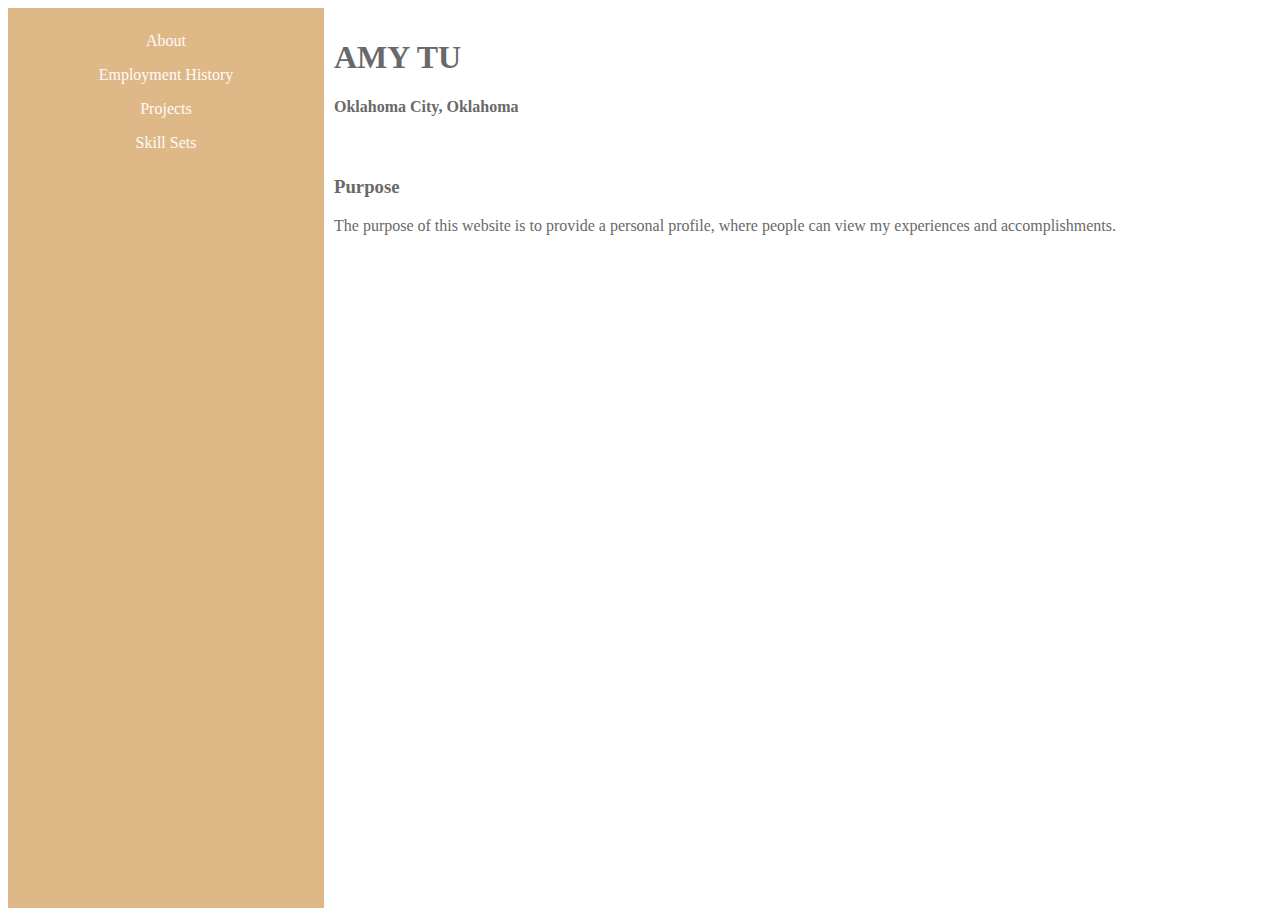
==== index.html @ c577365d "Style" ====
<!--Amy Tu-->

<!--<!DOCTYPE html>-->
<html xmlns="http://www.w3.org/1999/xhtml">
<head>
    <title>Personal Website</title>
    <link href="style.css" rel="stylesheet" />

</head>
<body>
    <div>
        <nav>
            <ul>
                <li><a target="_blank" href="about.html">About</a></li>
                <li><a target="_blank" href="employmenthistory.html">Employment History</a></li>
                <li><a target="_blank" href="projects.html">Projects</a></li>
                <li><a target="_blank" href="skillsets.html">Skill Sets</a></li>
            </ul>

        </nav>
        <div id="info">
            <h1>AMY TU</h1>
            <h4>Oklahoma City, Oklahoma</h4>
        </div>

        <div id="purpose">

            <h3>Purpose</h3>
            <p>The purpose of this website is to provide a personal profile, where people can view my experiences and accomplishments.</p>
        </div>

    </div>

</body>

</html>
---- style.css ----
/*Amy Tu*/

body {
    display: block;
    margin: 8px;
    background-color: white;
    color: dimgrey;
}

#info {
    float: left;
    font-family: 'Helvetica Neue LT Pro';
    padding: 10px;
}

nav {
    float: left;
    width: 25%;
    height: 100vh;
    background-color: burlywood;
    text-align: center;
}

ul {
    font-family:'Helvetica Neue LT Pro';
    list-style-type: none;
    padding: 0px;
}

li a {
    color: snow;
    text-decoration: none;
    display: block;
    padding: 0.5em 1.5em;
}

li a:hover {
    color: lightblue;
}
#purpose {
    font-family: 'Helvetica Neue LT Pro';
    float: left;
    padding: 10px;
}

#intro {
    display: block;
    font-family: 'Helvetica Neue LT Pro';
    color: dimgrey;
    padding: 10px;

}

#about {
    font-family: 'Helvetica Neue LT Pro';
    background-color:burlywood;
    padding: 20px;
}
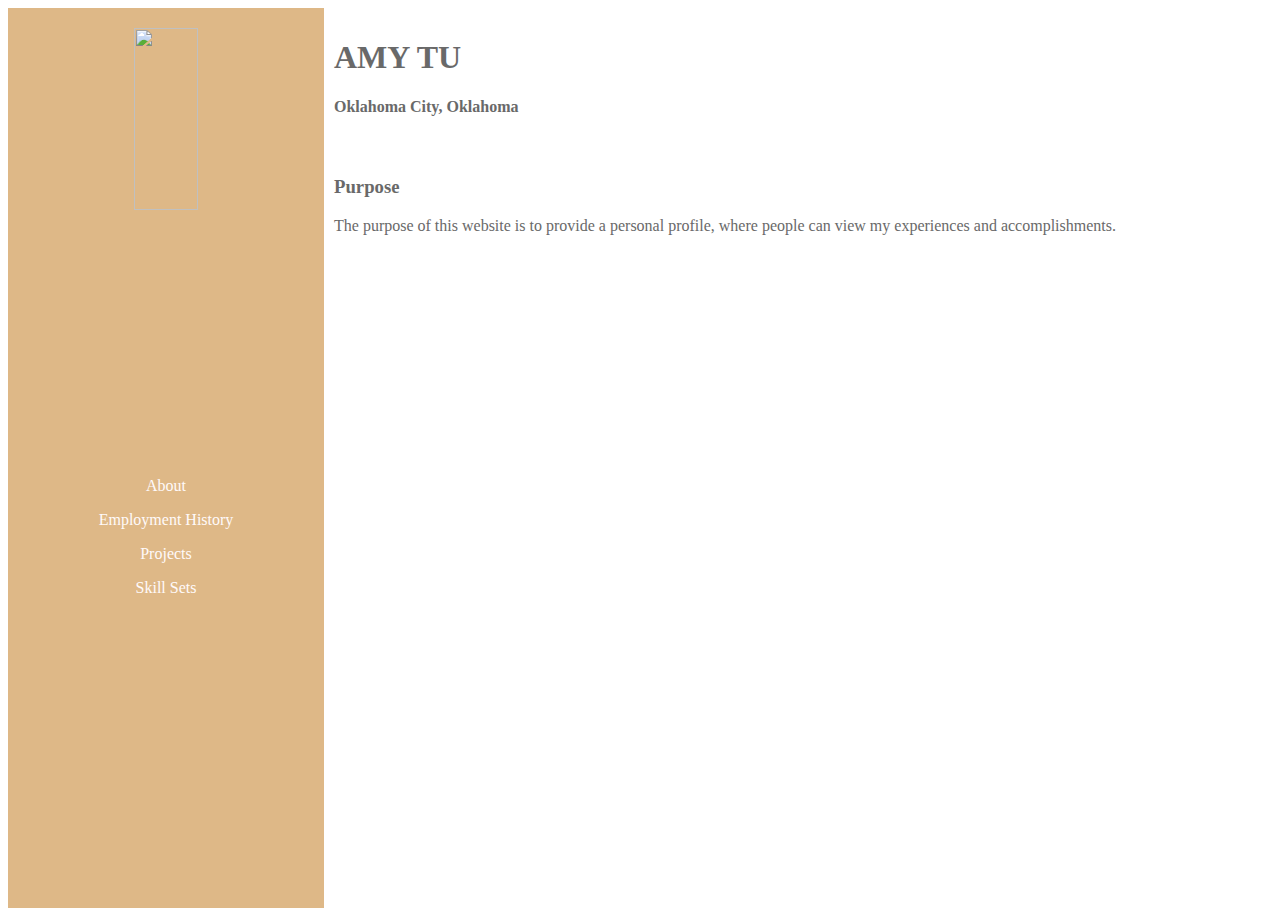
==== commit 8f4e5cce: "Adding info" ====
--- a/index.html
+++ b/index.html
@@ -10,6 +10,7 @@
 <body>
     <div>
         <nav>
+            <img id="headshot" src="C:\Users\amykh\Desktop\Phi Dee Pics\Spring 2019\Exec_HeadShot.jpg" />
             <ul>
                 <li><a target="_blank" href="about.html">About</a></li>
                 <li><a target="_blank" href="employmenthistory.html">Employment History</a></li>
--- a/style.css
+++ b/style.css
@@ -19,6 +19,12 @@
     height: 100vh;
     background-color: burlywood;
     text-align: center;
+}
+
+#headshot {
+    height: 45%;
+    width: 45%;
+    padding: 20px;
 }
 
 ul {
@@ -43,16 +49,29 @@
     padding: 10px;
 }
 
-#intro {
+.header {
+    font-family: 'Helvetica Neue LT Pro';
+    background-color: burlywood;
+    padding: 20px;
+}
+
+.heading {
     display: block;
     font-family: 'Helvetica Neue LT Pro';
     color: dimgrey;
     padding: 10px;
-
 }
 
-#about {
+#BasicInfo {
     font-family: 'Helvetica Neue LT Pro';
-    background-color:burlywood;
-    padding: 20px;
+    color: dimgrey;
+    padding: 10px;
+    float: left;
+}
+
+.credentials {
+    font-family: 'Helvetica Neue LT Pro';
+    padding: 10px;
+    list-style-type: none;
+
 }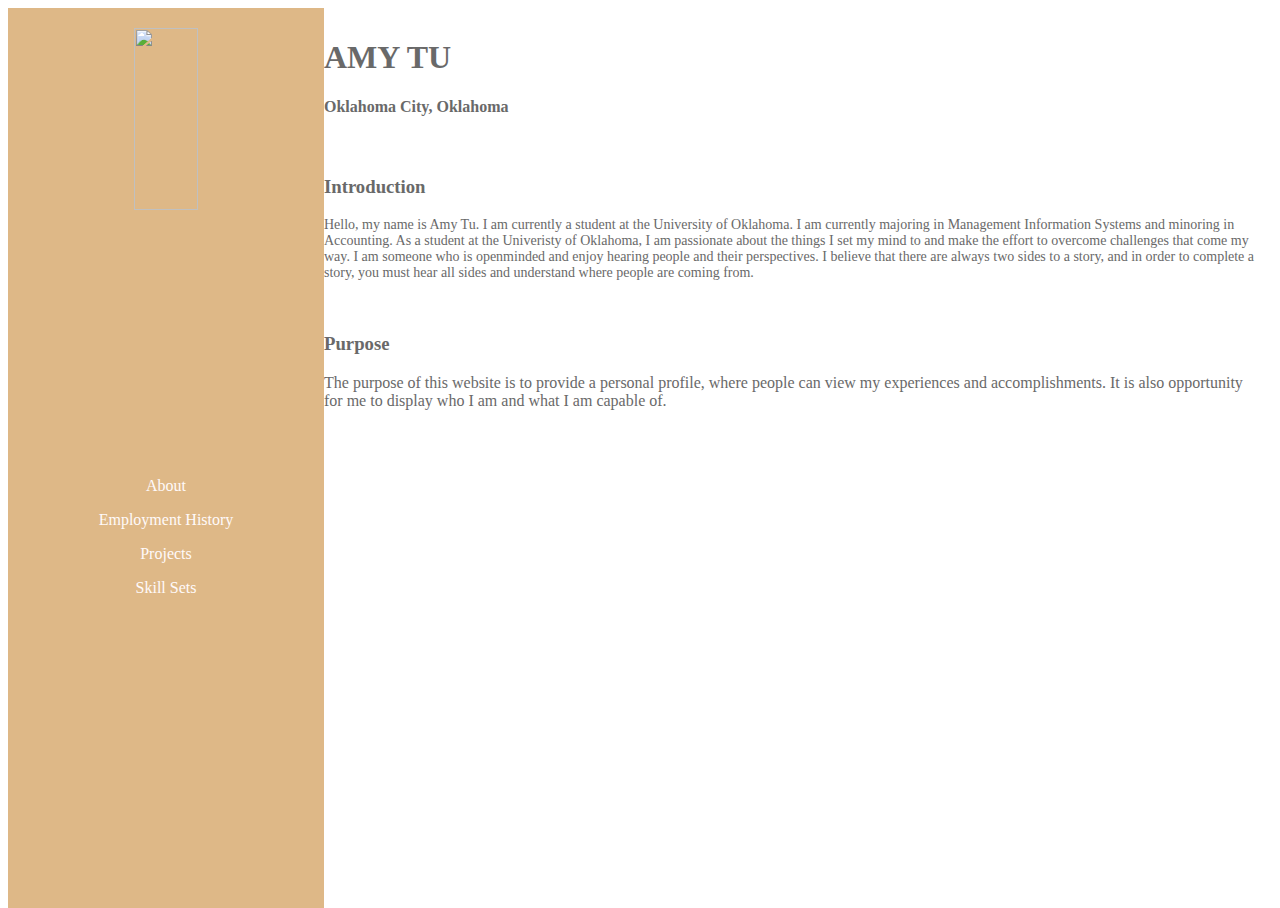
==== commit c7b85968: "Update" ====
--- a/index.html
+++ b/index.html
@@ -11,7 +11,7 @@
     <div>
         <nav>
             <img id="headshot" src="C:\Users\amykh\Desktop\Phi Dee Pics\Spring 2019\Exec_HeadShot.jpg" />
-            <ul>
+            <ul class="links">
                 <li><a target="_blank" href="about.html">About</a></li>
                 <li><a target="_blank" href="employmenthistory.html">Employment History</a></li>
                 <li><a target="_blank" href="projects.html">Projects</a></li>
@@ -24,10 +24,23 @@
             <h4>Oklahoma City, Oklahoma</h4>
         </div>
 
+        <div id="intro">
+
+            <h3>Introduction</h3>
+            <p class="text">
+                Hello, my name is Amy Tu. I am currently a student at the University of Oklahoma.
+                I am currently majoring in Management Information Systems and minoring in Accounting. As a student at the Univeristy of Oklahoma,
+                I am passionate about the things I set my mind to and make the effort to overcome challenges that come my way. I am someone who is openminded and
+                enjoy hearing people and their perspectives. I believe that there are always two sides to a story, and in order to complete a story, you must hear
+                all sides and understand where people are coming from.
+            </p>
+        </div>
+
         <div id="purpose">
 
             <h3>Purpose</h3>
-            <p>The purpose of this website is to provide a personal profile, where people can view my experiences and accomplishments.</p>
+            <p>The purpose of this website is to provide a personal profile, where people can view my experiences and accomplishments.
+            It is also opportunity for me to display who I am and what I am capable of.</p>
         </div>
 
     </div>
--- a/style.css
+++ b/style.css
@@ -7,11 +7,7 @@
     color: dimgrey;
 }
 
-#info {
-    float: left;
-    font-family: 'Helvetica Neue LT Pro';
-    padding: 10px;
-}
+
 
 nav {
     float: left;
@@ -27,8 +23,8 @@
     padding: 20px;
 }
 
-ul {
-    font-family:'Helvetica Neue LT Pro';
+.links {
+    font-family: 'Helvetica Neue LT Pro';
     list-style-type: none;
     padding: 0px;
 }
@@ -41,13 +37,23 @@
 }
 
 li a:hover {
-    color: lightblue;
+        color: lightblue;
 }
+
+#info {
+    /*float: left;*/
+    font-family: 'Helvetica Neue LT Pro';
+    padding: 10px;
+}
+
 #purpose {
     font-family: 'Helvetica Neue LT Pro';
-    float: left;
+    /*float: left;*/
     padding: 10px;
 }
+
+
+
 
 .header {
     font-family: 'Helvetica Neue LT Pro';
@@ -60,6 +66,13 @@
     font-family: 'Helvetica Neue LT Pro';
     color: dimgrey;
     padding: 10px;
+
+}
+
+#intro {
+    font-family: 'Helvetica Neue LT Pro';
+    /*float: left;*/
+    padding: 10px;
 }
 
 #BasicInfo {
@@ -69,9 +82,20 @@
     float: left;
 }
 
+.text {
+    display: block;
+    font-size: 14px;
+}
+
 .credentials {
     font-family: 'Helvetica Neue LT Pro';
     padding: 10px;
     list-style-type: none;
 
+}
+
+ul {
+    list-style-type: none;
+    padding: 10px;
+ 
 }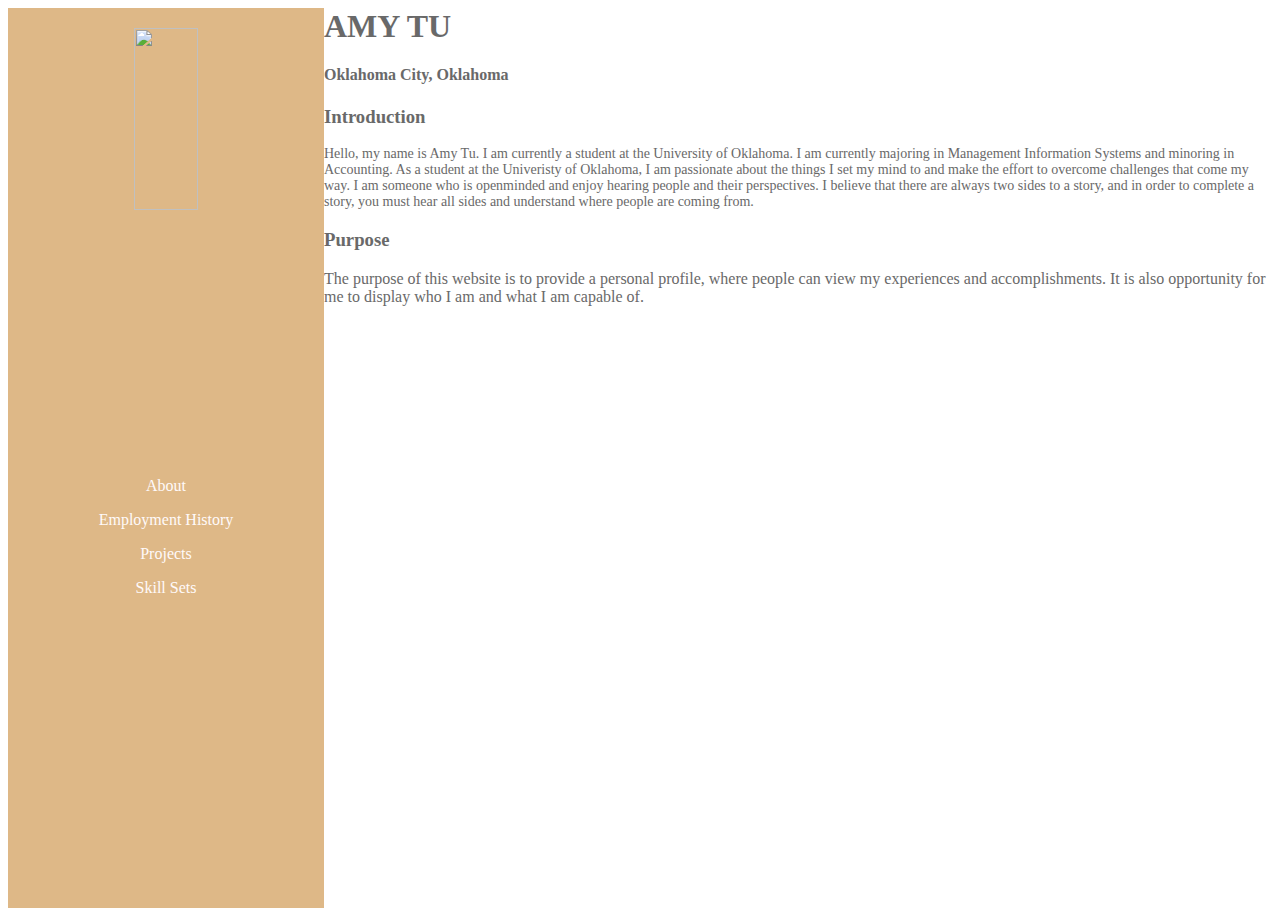
==== commit c4e8449b: "Small changes" ====
--- a/index.html
+++ b/index.html
@@ -10,7 +10,9 @@
 <body>
     <div>
         <nav>
-            <img id="headshot" src="C:\Users\amykh\Desktop\Phi Dee Pics\Spring 2019\Exec_HeadShot.jpg" />
+            <!--<img id="headshot" src="C:\Users\amykh\Desktop\Phi Dee Pics\Spring 2019\Exec_HeadShot.jpg" />-->
+            
+            <img id="headshot" src="https://drive.google.com/drive/u/0/folders/1sDdb-krBUYV0q7Drdv7C3-9VArc9RH9m" />
             <ul class="links">
                 <li><a target="_blank" href="about.html">About</a></li>
                 <li><a target="_blank" href="employmenthistory.html">Employment History</a></li>
@@ -19,12 +21,12 @@
             </ul>
 
         </nav>
-        <div id="info">
+        <div>
             <h1>AMY TU</h1>
             <h4>Oklahoma City, Oklahoma</h4>
         </div>
 
-        <div id="intro">
+        <div>
 
             <h3>Introduction</h3>
             <p class="text">
@@ -36,7 +38,7 @@
             </p>
         </div>
 
-        <div id="purpose">
+        <div>
 
             <h3>Purpose</h3>
             <p>The purpose of this website is to provide a personal profile, where people can view my experiences and accomplishments.
--- a/style.css
+++ b/style.css
@@ -4,10 +4,9 @@
     display: block;
     margin: 8px;
     background-color: white;
+    font-family: 'Helvetica Neue LT Pro';
     color: dimgrey;
 }
-
-
 
 nav {
     float: left;
@@ -24,7 +23,7 @@
 }
 
 .links {
-    font-family: 'Helvetica Neue LT Pro';
+
     list-style-type: none;
     padding: 0px;
 }
@@ -40,46 +39,9 @@
         color: lightblue;
 }
 
-#info {
-    /*float: left;*/
-    font-family: 'Helvetica Neue LT Pro';
-    padding: 10px;
-}
-
-#purpose {
-    font-family: 'Helvetica Neue LT Pro';
-    /*float: left;*/
-    padding: 10px;
-}
-
-
-
-
 .header {
-    font-family: 'Helvetica Neue LT Pro';
     background-color: burlywood;
     padding: 20px;
-}
-
-.heading {
-    display: block;
-    font-family: 'Helvetica Neue LT Pro';
-    color: dimgrey;
-    padding: 10px;
-
-}
-
-#intro {
-    font-family: 'Helvetica Neue LT Pro';
-    /*float: left;*/
-    padding: 10px;
-}
-
-#BasicInfo {
-    font-family: 'Helvetica Neue LT Pro';
-    color: dimgrey;
-    padding: 10px;
-    float: left;
 }
 
 .text {
@@ -87,12 +49,6 @@
     font-size: 14px;
 }
 
-.credentials {
-    font-family: 'Helvetica Neue LT Pro';
-    padding: 10px;
-    list-style-type: none;
-
-}
 
 ul {
     list-style-type: none;
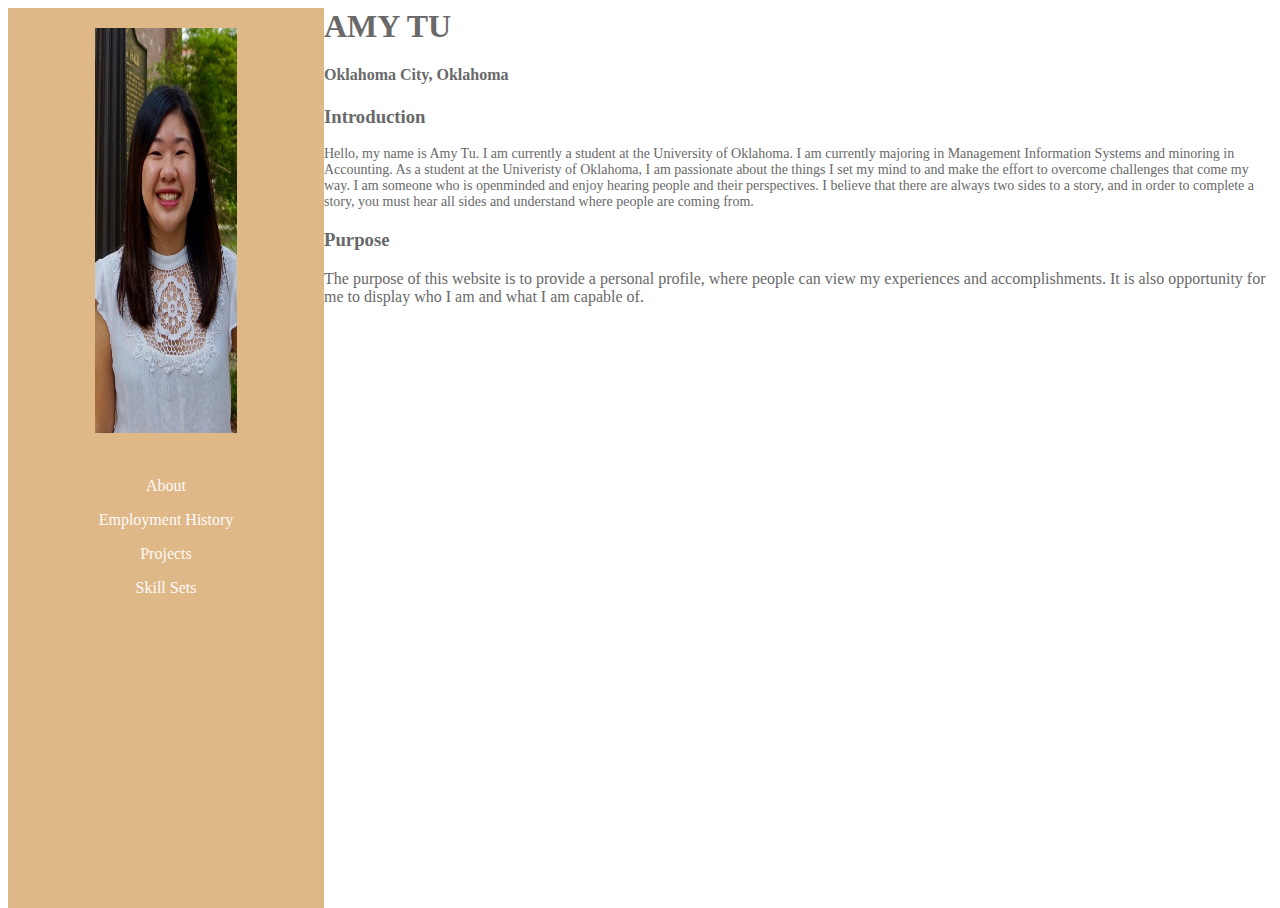
==== commit 8cf0cbec: "Small changes" ====
--- a/index.html
+++ b/index.html
@@ -10,9 +10,9 @@
 <body>
     <div>
         <nav>
-            <!--<img id="headshot" src="C:\Users\amykh\Desktop\Phi Dee Pics\Spring 2019\Exec_HeadShot.jpg" />-->
+            <img id="headshot" src="Exec_HeadShot.jpg" />
             
-            <img id="headshot" src="https://drive.google.com/drive/u/0/folders/1sDdb-krBUYV0q7Drdv7C3-9VArc9RH9m" />
+            <!--<img id="headshot" src="https://drive.google.com/drive/u/0/folders/1sDdb-krBUYV0q7Drdv7C3-9VArc9RH9m" />-->
             <ul class="links">
                 <li><a target="_blank" href="about.html">About</a></li>
                 <li><a target="_blank" href="employmenthistory.html">Employment History</a></li>
--- a/style.css
+++ b/style.css
@@ -6,6 +6,7 @@
     background-color: white;
     font-family: 'Helvetica Neue LT Pro';
     color: dimgrey;
+    
 }
 
 nav {
@@ -47,11 +48,11 @@
 .text {
     display: block;
     font-size: 14px;
+
 }
 
 
-ul {
+/*ul {
     list-style-type: none;
     padding: 10px;
- 
-}+}*/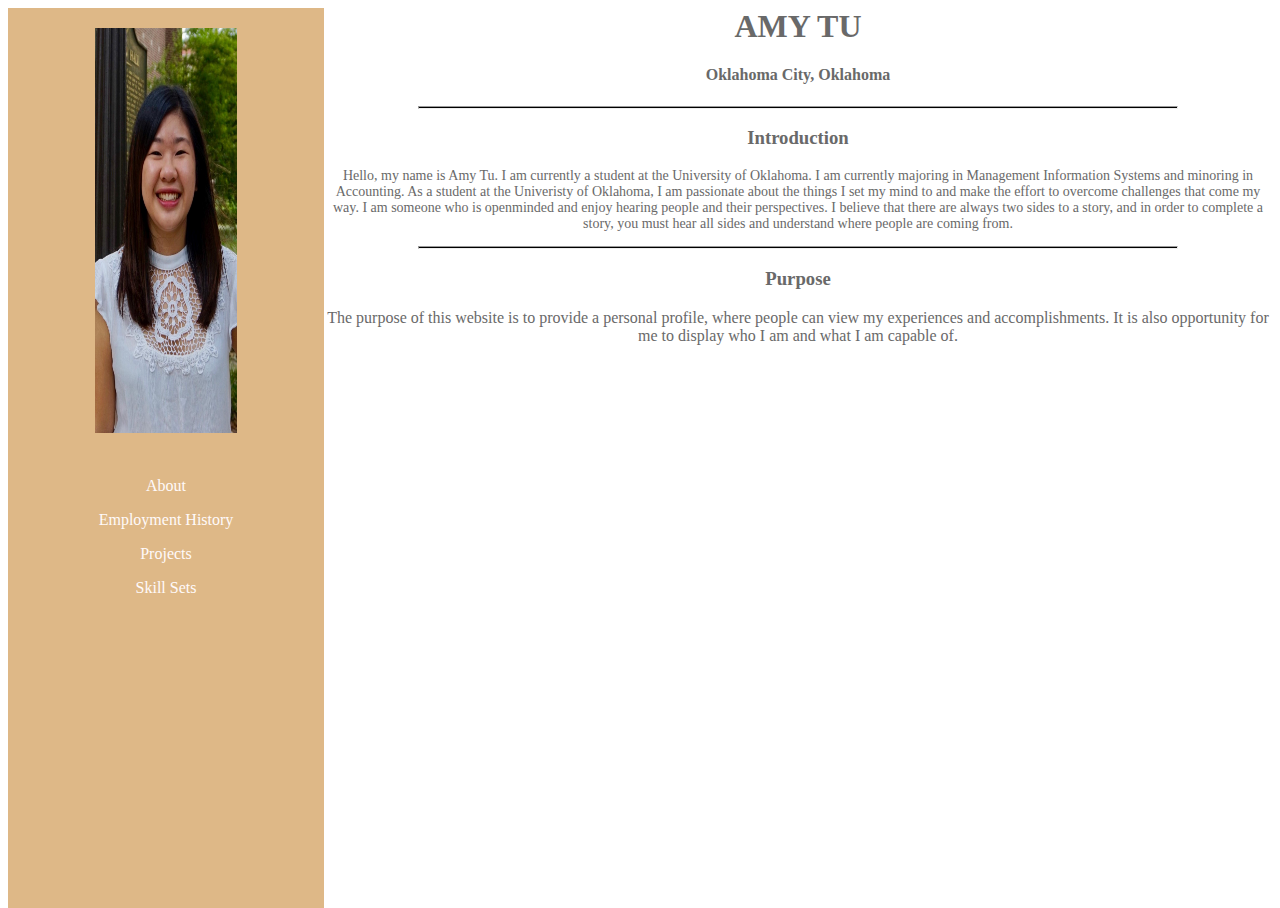
==== commit f32f8a96: "Small updates" ====
--- a/index.html
+++ b/index.html
@@ -11,7 +11,7 @@
     <div>
         <nav>
             <img id="headshot" src="Exec_HeadShot.jpg" />
-            
+
             <!--<img id="headshot" src="https://drive.google.com/drive/u/0/folders/1sDdb-krBUYV0q7Drdv7C3-9VArc9RH9m" />-->
             <ul class="links">
                 <li><a target="_blank" href="about.html">About</a></li>
@@ -21,12 +21,14 @@
             </ul>
 
         </nav>
-        <div>
+        <div style="text-align: center;">
             <h1>AMY TU</h1>
             <h4>Oklahoma City, Oklahoma</h4>
         </div>
 
-        <div>
+        <hr style="height:1px;width:60%;background-color:black">
+
+        <div style="text-align: center;">
 
             <h3>Introduction</h3>
             <p class="text">
@@ -37,12 +39,14 @@
                 all sides and understand where people are coming from.
             </p>
         </div>
-
-        <div>
-
+        <hr style="height:1px;width:60%;background-color:black">
+        
+        <div style="text-align: center;">
             <h3>Purpose</h3>
-            <p>The purpose of this website is to provide a personal profile, where people can view my experiences and accomplishments.
-            It is also opportunity for me to display who I am and what I am capable of.</p>
+            <p>
+                The purpose of this website is to provide a personal profile, where people can view my experiences and accomplishments.
+                It is also opportunity for me to display who I am and what I am capable of.
+            </p>
         </div>
 
     </div>
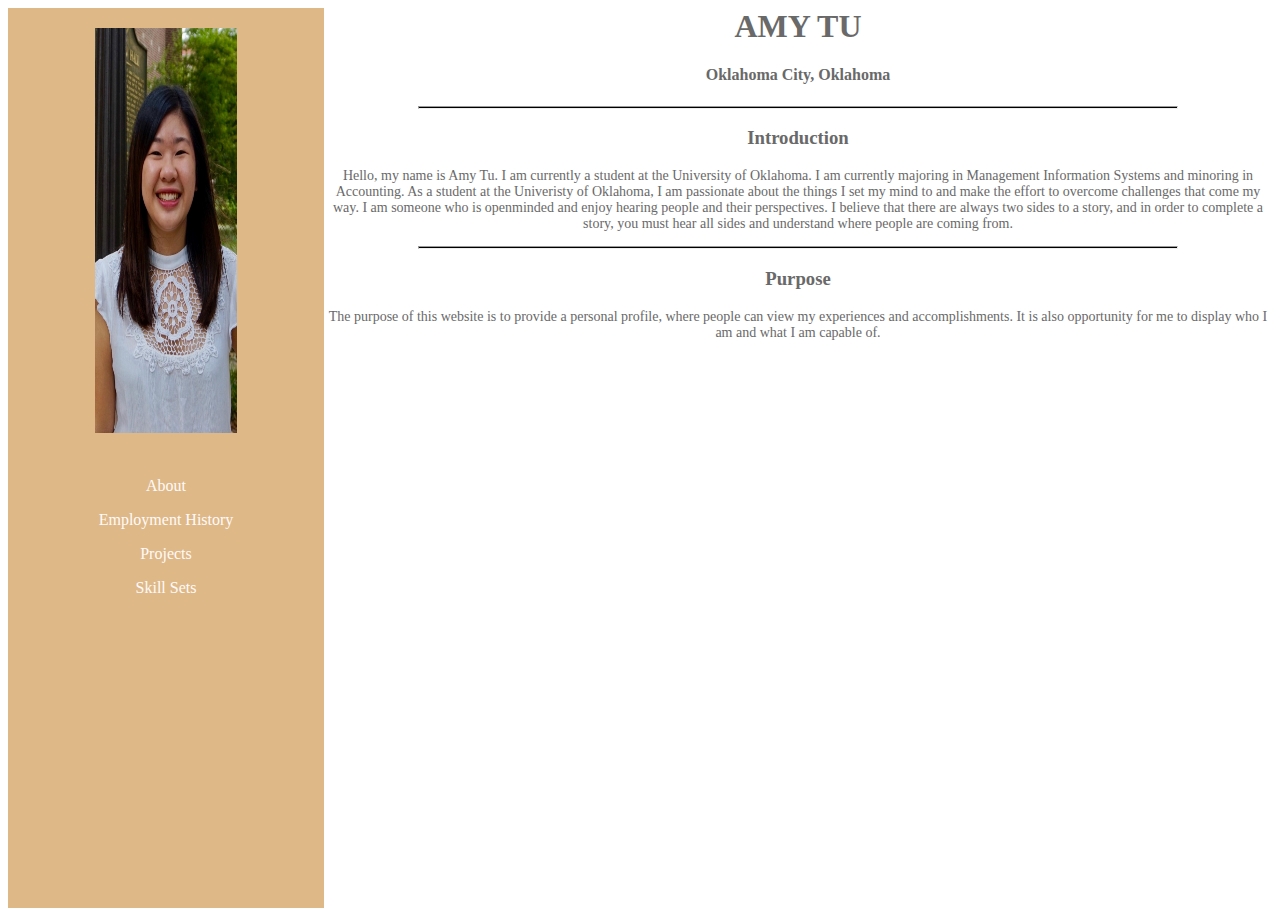
==== commit ab3bc25a: "Small changes" ====
--- a/index.html
+++ b/index.html
@@ -43,7 +43,7 @@
         
         <div style="text-align: center;">
             <h3>Purpose</h3>
-            <p>
+            <p class="text">
                 The purpose of this website is to provide a personal profile, where people can view my experiences and accomplishments.
                 It is also opportunity for me to display who I am and what I am capable of.
             </p>
--- a/style.css
+++ b/style.css
@@ -51,6 +51,13 @@
 
 }
 
+#resume {
+    color: lightblue;
+}
+
+#resume:hover {
+    color: darkblue;
+}
 
 /*ul {
     list-style-type: none;
